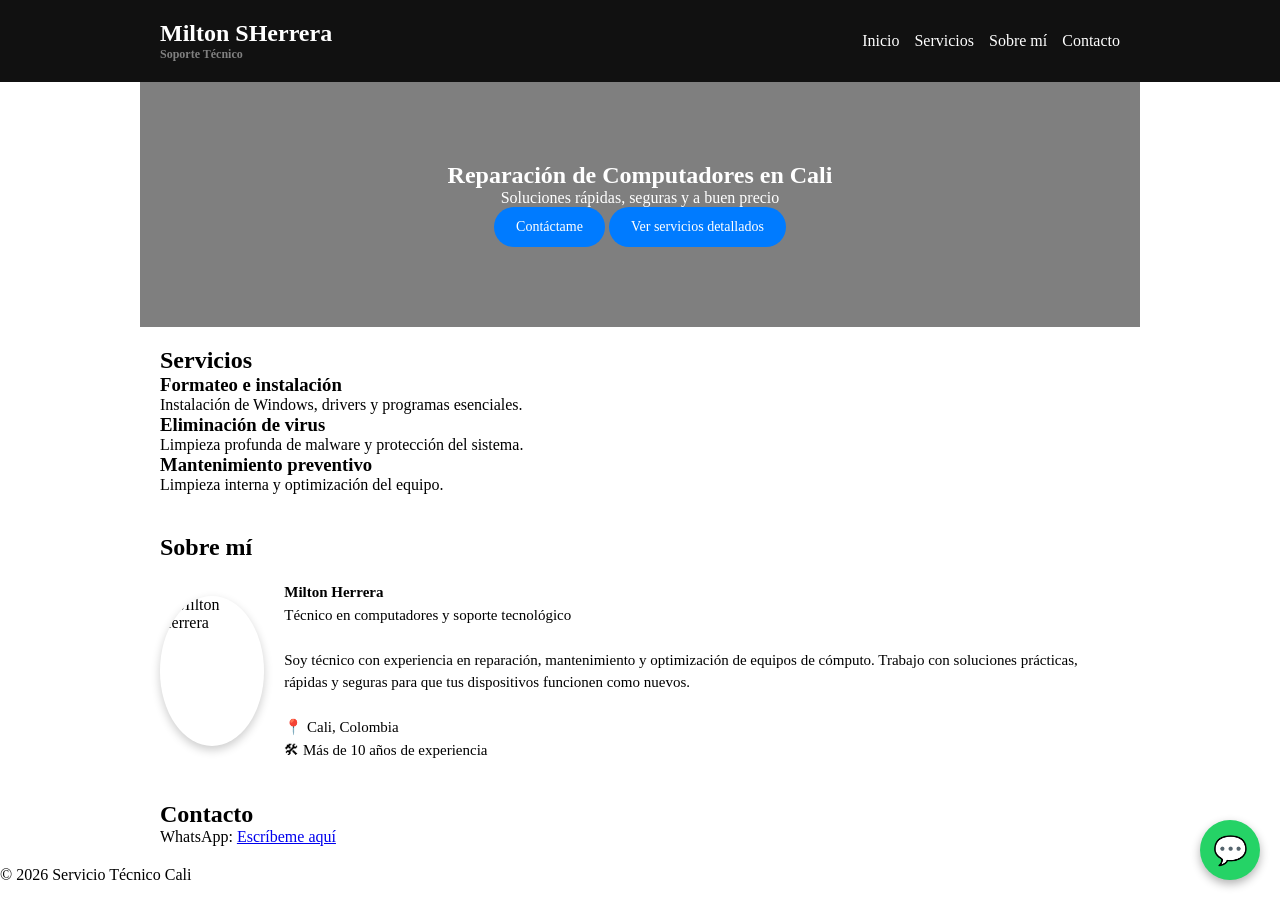
==== index.html @ 66b739e1 "repost firts" ====
<!DOCTYPE html>
<html lang="es">

<head>
    <meta charset="UTF-8">
    <title>Servicio Técnico de Computadores en Cali</title>

    <meta name="description"
        content="Reparación de computadores en Cali. Formateo, eliminación de virus, mantenimiento y optimización. Servicio rápido y confiable.">

    <meta name="viewport" content="width=device-width, initial-scale=1.0">

    <!-- Open Graph (para Facebook/WhatsApp) -->
    <meta property="og:title" content="Servicio Técnico en Cali">
    <meta property="og:description" content="Reparación y mantenimiento de computadores">
    <meta property="og:type" content="website">

    <link rel="stylesheet" href="css/main.css">
</head>

<body>

    <header>
        <nav class="container">
            <h2>
                Milton SHerrera
                <span class="brand-sub">Soporte Técnico</span>
            </h2>
            <ul>
                <li><a href="#hero">Inicio</a></li>
                <li><a href="#services">Servicios</a></li>
                <li><a href="#about">Sobre mí</a></li>
                <li><a href="#contact">Contacto</a></li>
            </ul>
        </nav>
    </header>

    <section id="hero" class="container">
        <h1 id="hero-title"></h1>
        <p id="hero-subtitle"></p>
        <a href="#contact" class="btn">Contáctame</a>
        <a href="app.html" class="btn">Ver servicios detallados</a>
    </section>

    <section id="services" class="container">
        <h2>Servicios</h2>

        <div class="grid" id="services-container"></div>
    </section>

    <section id="about" class="container">
        <h2>Sobre mí</h2>

        <div class="about-container">
            <img id="about-image" alt="sobre mi">
            <p id="about-text"></p>
        </div>
    </section>

    <section id="contact" class="container">
        <h2>Contacto</h2>
        <p>
            WhatsApp:
            <a id="contact-link" target="_blank">Escríbeme aquí</a>
        </p>
    </section>

    <footer>
        <p>© 2026 Servicio Técnico Cali</p>
    </footer>

    <a id="whatsapp-float" class="whatsapp-float" target="_blank">
        💬
    </a>
    <script type="module" src="js/main.js"></script>

</body>

</html>
---- css/main.css ----
@import "./base/reset.css";
@import "./base/variables.css";

@import "./layout/container.css";
@import "./layout/header.css";
@import "./layout/footer.css";

@import "./components/buttons.css";
@import "./components/cards.css";
@import "./components/navbar.css";
@import "./components/whatsapp.css";

@import "./pages/landing.css";
@import "./pages/app.css";
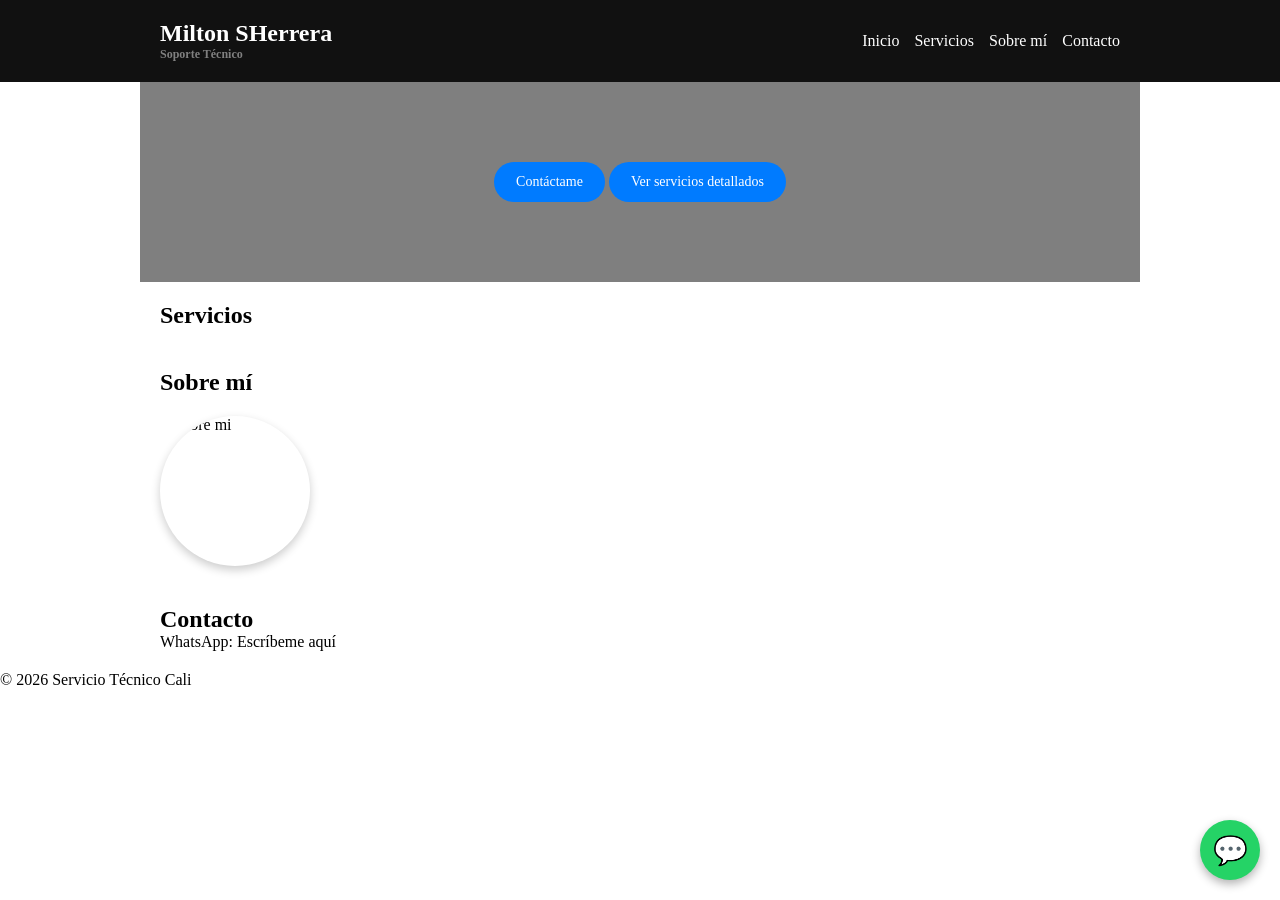
==== commit 028b3656: "cambio de rutas" ====
--- a/index.html
+++ b/index.html
@@ -15,7 +15,7 @@
     <meta property="og:description" content="Reparación y mantenimiento de computadores">
     <meta property="og:type" content="website">
 
-    <link rel="stylesheet" href="css/main.css">
+    <link rel="stylesheet" href="./css/main.css">
 </head>
 
 <body>
@@ -72,7 +72,7 @@
     <a id="whatsapp-float" class="whatsapp-float" target="_blank">
         💬
     </a>
-    <script type="module" src="js/main.js"></script>
+    <script type="module" src="./js/main.js"></script>
 
 </body>
 
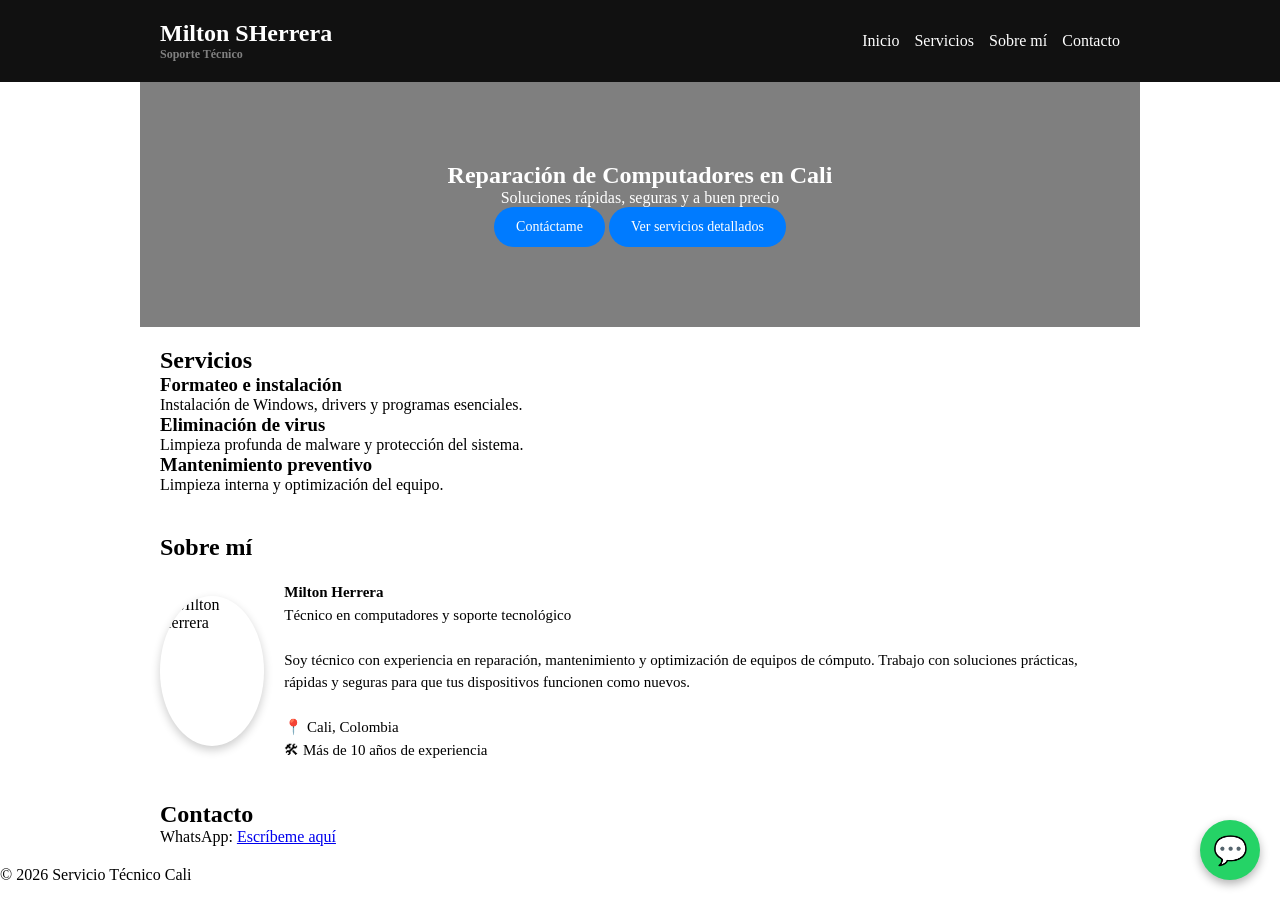
==== commit 497bf9c8: "añadir atributo data-page a los archivos HTML y optimizar importaciones en main.js" ====
--- a/index.html
+++ b/index.html
@@ -18,7 +18,7 @@
     <link rel="stylesheet" href="./css/main.css">
 </head>
 
-<body>
+<body data-page="landing">
 
     <header>
         <nav class="container">
--- a/css/main.css
+++ b/css/main.css
@@ -3,7 +3,7 @@
 
 @import "./layout/container.css";
 @import "./layout/header.css";
-@import "./layout/footer.css";
+/* @import "./layout/footer.css"; */
 
 @import "./components/buttons.css";
 @import "./components/cards.css";
@@ -11,4 +11,4 @@
 @import "./components/whatsapp.css";
 
 @import "./pages/landing.css";
-@import "./pages/app.css";
+@import "./pages/app.css";
